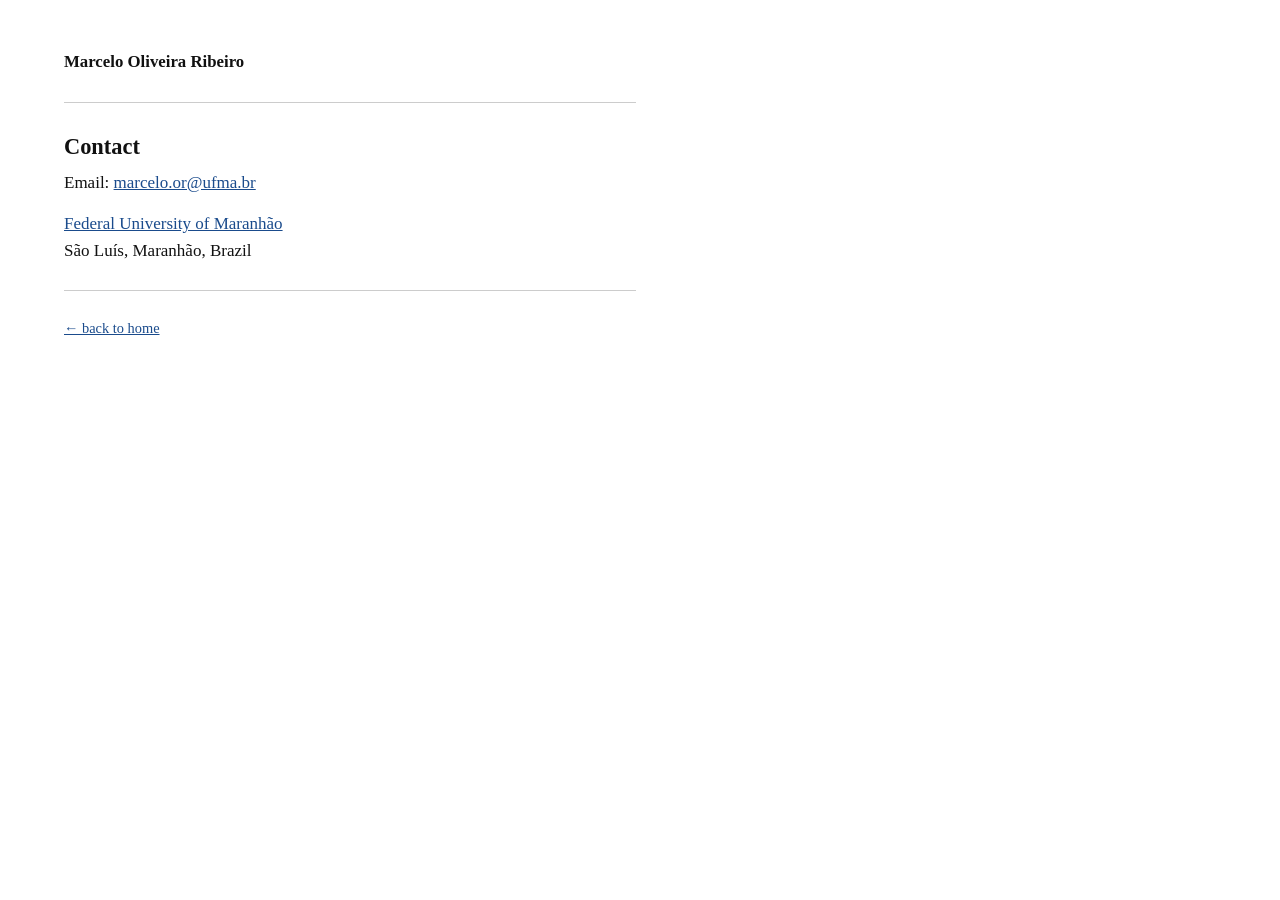
==== contact.html @ 444ced2b "Add files via upload" ====
<!DOCTYPE html>
<html lang="en">
<head>
    <meta charset="UTF-8">
    <meta name="viewport" content="width=device-width, initial-scale=1.0">
    <title>Contact — Marcelo Oliveira Ribeiro</title>
    <link rel="stylesheet" href="styles.css">
</head>
<body>

    <div class="wrap">

        <a class="home-link" href="index.html">Marcelo Oliveira Ribeiro</a>

        <hr>

        <p class="page-title">Contact</p>

        <p>Email: <a href="mailto:marcelo.or@ufma.br">marcelo.or@ufma.br</a></p>
        <p><a href="https://portalpadrao.ufma.br/site" target="_blank" rel="noopener">Federal University of Maranhão</a><br>
        São Luís, Maranhão, Brazil</p>

        <hr>

        <p class="footer"><a href="index.html">← back to home</a></p>

    </div>

</body>
</html>
---- styles.css ----
/* ---------------------------------------------------------
   Marcelo Oliveira Ribeiro — academic homepage
   Plain, classic academic style across separate pages:
   system serif, black on white, modest blue links, hairline
   rules, no navigation bar or decoration. Left-anchored.
--------------------------------------------------------- */

:root {
    --ink: #111111;
    --muted: #444444;
    --link: #1a4b8c;
    --rule: #cccccc;
    --max: 700px;
    --side-pad: clamp(20px, 6vw, 64px);
}

* { box-sizing: border-box; }

body {
    margin: 0;
    background: #ffffff;
    color: var(--ink);
    font-family: Georgia, "Times New Roman", Times, serif;
    font-size: 17px;
    line-height: 1.6;
}

.wrap {
    max-width: var(--max);
    padding: 48px var(--side-pad) 64px;
}

a { color: var(--link); }
a:hover { text-decoration: none; }

hr {
    border: none;
    border-top: 1px solid var(--rule);
    margin: 26px 0;
}

.photo {
    float: right;
    width: 130px;
    height: auto;
    margin: 0 0 12px 20px;
}

h1 {
    font-size: 1.7rem;
    font-weight: bold;
    margin: 0 0 6px;
}

.title {
    margin: 0 0 4px;
    color: var(--muted);
    font-style: italic;
}

h2 {
    font-size: 1.2rem;
    font-weight: bold;
    margin: 0 0 12px;
}

h3 {
    font-size: 1rem;
    font-weight: bold;
    font-style: italic;
    margin: 20px 0 8px;
}

h3:first-of-type { margin-top: 0; }

p { margin: 0 0 14px; }

/* Home page: link name (used on subpages to return home) */
.home-link {
    font-size: 1.05rem;
    font-weight: bold;
    text-decoration: none;
    color: var(--ink);
}

.page-title {
    font-size: 1.4rem;
    font-weight: bold;
    margin: 0 0 4px;
}

.quicklinks {
    list-style: none;
    display: flex;
    flex-wrap: wrap;
    gap: 0;
    margin: 0 0 14px;
    padding: 0;
}

.quicklinks li:not(:last-child)::after {
    content: " \00b7 ";
    color: var(--muted);
}

.plain-list, .pub-list {
    margin: 0;
    padding-left: 22px;
}

.plain-list li, .pub-list li {
    margin-bottom: 10px;
    padding-left: 4px;
}

.plain-list li:last-child, .pub-list li:last-child { margin-bottom: 0; }
.plain-list.compact li { margin-bottom: 5px; }

.footer {
    color: var(--muted);
    font-size: 0.9rem;
    margin: 0;
}

@media (max-width: 520px) {
    .photo {
        float: none;
        display: block;
        margin: 0 0 16px;
        width: 100px;
    }
}
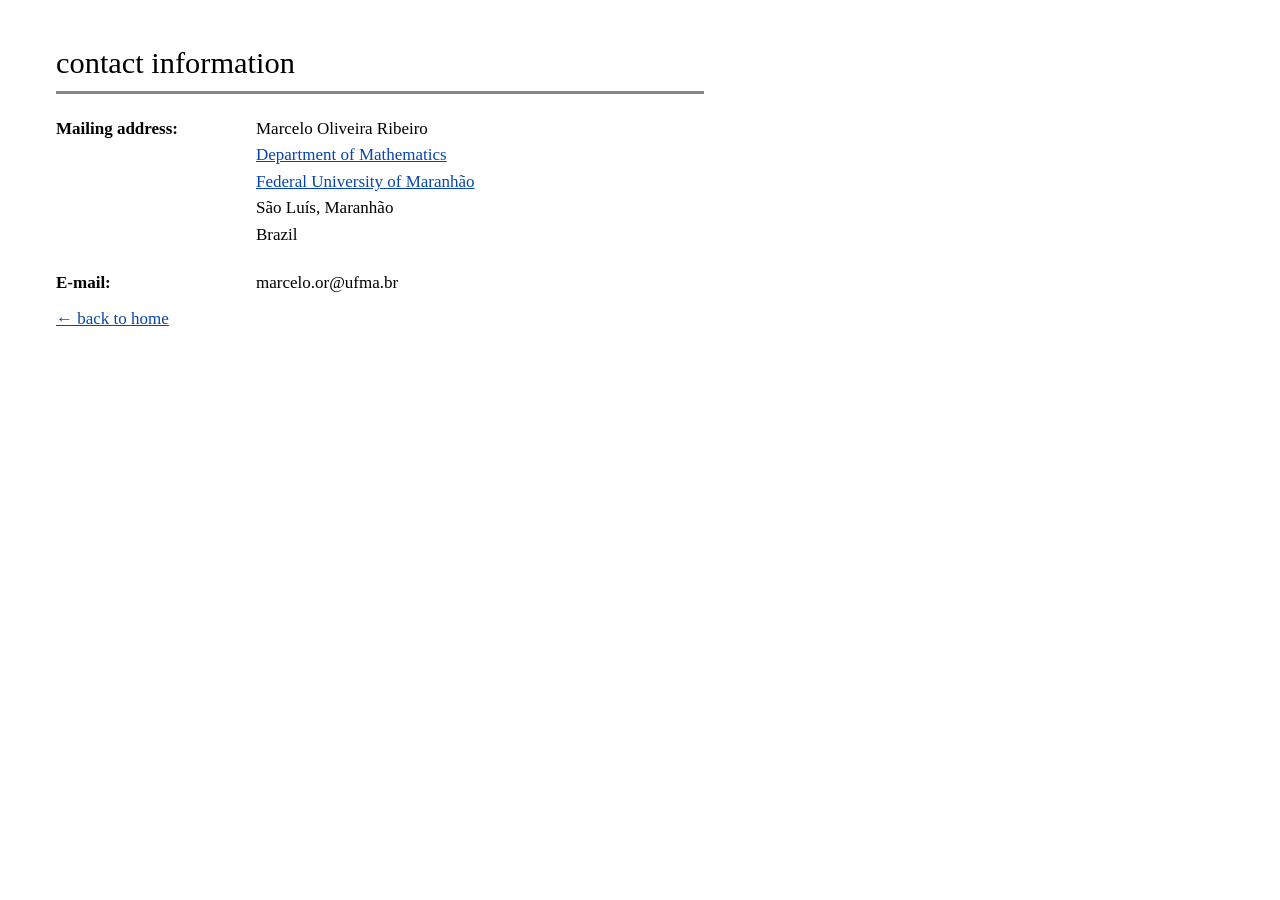
==== commit 9bf46b16: "Add files via upload" ====
--- a/contact.html
+++ b/contact.html
@@ -10,19 +10,25 @@
 
     <div class="wrap">
 
-        <a class="home-link" href="index.html">Marcelo Oliveira Ribeiro</a>
+        <p class="page-title">contact information</p>
 
-        <hr>
+        <hr class="rule-thick">
 
-        <p class="page-title">Contact</p>
+        <dl class="contact-table">
+            <dt>Mailing address:</dt>
+            <dd>
+                Marcelo Oliveira Ribeiro<br>
+                <a href="https://portalpadrao.ufma.br/site" target="_blank" rel="noopener">Department of Mathematics</a><br>
+                <a href="https://portalpadrao.ufma.br/site" target="_blank" rel="noopener">Federal University of Maranhão</a><br>
+                São Luís, Maranhão<br>
+                Brazil
+            </dd>
 
-        <p>Email: <a href="mailto:marcelo.or@ufma.br">marcelo.or@ufma.br</a></p>
-        <p><a href="https://portalpadrao.ufma.br/site" target="_blank" rel="noopener">Federal University of Maranhão</a><br>
-        São Luís, Maranhão, Brazil</p>
+            <dt>E-mail:</dt>
+            <dd>marcelo.or@ufma.br</dd>
+        </dl>
 
-        <hr>
-
-        <p class="footer"><a href="index.html">← back to home</a></p>
+        <p class="back-link"><a href="index.html">← back to home</a></p>
 
     </div>
 
--- a/styles.css
+++ b/styles.css
@@ -1,17 +1,19 @@
 /* ---------------------------------------------------------
    Marcelo Oliveira Ribeiro — academic homepage
-   Plain, classic academic style across separate pages:
-   system serif, black on white, modest blue links, hairline
-   rules, no navigation bar or decoration. Left-anchored.
+   Precise match to the reference layout: serif body text,
+   a thick grey rule under the header, default-style
+   underlined blue links, two-column link lists, numbered
+   publication/talk entries.
 --------------------------------------------------------- */
 
 :root {
-    --ink: #111111;
-    --muted: #444444;
-    --link: #1a4b8c;
-    --rule: #cccccc;
-    --max: 700px;
-    --side-pad: clamp(20px, 6vw, 64px);
+    --ink: #000000;
+    --muted: #333333;
+    --link: #0645AD;
+    --rule-thick: #888888;
+    --rule-thin: #cccccc;
+    --max: 760px;
+    --side-pad: clamp(20px, 6vw, 56px);
 }
 
 * { box-sizing: border-box; }
@@ -22,111 +24,166 @@
     color: var(--ink);
     font-family: Georgia, "Times New Roman", Times, serif;
     font-size: 17px;
-    line-height: 1.6;
+    line-height: 1.55;
 }
 
 .wrap {
     max-width: var(--max);
-    padding: 48px var(--side-pad) 64px;
+    padding: 40px var(--side-pad) 64px;
 }
 
-a { color: var(--link); }
+a {
+    color: var(--link);
+    text-decoration: underline;
+}
+
 a:hover { text-decoration: none; }
 
-hr {
-    border: none;
-    border-top: 1px solid var(--rule);
-    margin: 26px 0;
+/* ---------------- Header (home page) ---------------- */
+
+.header-row {
+    display: flex;
+    align-items: flex-start;
+    gap: 24px;
+    margin-bottom: 18px;
 }
 
-.photo {
-    float: right;
-    width: 130px;
-    height: auto;
-    margin: 0 0 12px 20px;
+.avatar {
+    flex-shrink: 0;
+    width: 140px;
+    height: 140px;
+    object-fit: cover;
+    border: 1px solid #000000;
 }
 
-h1 {
-    font-size: 1.7rem;
-    font-weight: bold;
-    margin: 0 0 6px;
+.name-block h1 {
+    font-size: 2.4rem;
+    font-weight: normal;
+    margin: 0 0 10px;
 }
 
-.title {
+.name-block p {
+    margin: 0 0 2px;
+    font-size: 1rem;
+}
+
+.rule-thick {
+    border: none;
+    border-top: 3px solid var(--rule-thick);
+    margin: 0 0 22px;
+}
+
+.rule-thin {
+    border: none;
+    border-top: 1px solid var(--rule-thin);
+    margin: 22px 0;
+}
+
+.intro { margin: 0 0 24px; }
+
+/* ---------------- Two-column link list ---------------- */
+
+.link-columns {
+    display: flex;
+    gap: 60px;
+    margin: 0 0 24px;
+}
+
+.link-columns ul {
+    margin: 0;
+    padding-left: 20px;
+}
+
+.link-columns li { margin-bottom: 8px; }
+
+/* ---------------- Bottom affiliation row ---------------- */
+
+.affil-row {
+    text-align: center;
+    margin: 32px 0 0;
+    font-size: 0.95rem;
+}
+
+/* ---------------- Subpages ---------------- */
+
+.page-title {
+    font-size: 1.9rem;
+    font-weight: normal;
+    text-transform: lowercase;
     margin: 0 0 4px;
+}
+
+.subpage-intro { margin: 0 0 26px; }
+
+.section-label {
+    font-size: 0.95rem;
+    text-transform: lowercase;
+    color: var(--muted);
+    margin: 0 0 10px;
+}
+
+.entry-list {
+    list-style: decimal;
+    margin: 0 0 22px;
+    padding-left: 32px;
+}
+
+.entry-list li {
+    margin-bottom: 12px;
+    padding-left: 4px;
+}
+
+.entry-list li::marker { color: var(--muted); }
+
+.entry-coauthors { font-style: normal; }
+.entry-title { font-style: italic; }
+.entry-venue strong { font-style: normal; }
+
+.year-heading {
+    font-size: 1.1rem;
+    margin: 26px 0 12px;
+}
+
+.year-heading:first-of-type { margin-top: 0; }
+
+.soon-note {
     color: var(--muted);
     font-style: italic;
 }
 
-h2 {
-    font-size: 1.2rem;
-    font-weight: bold;
-    margin: 0 0 12px;
+/* ---------------- Contact table ---------------- */
+
+.contact-table {
+    display: grid;
+    grid-template-columns: 180px 1fr;
+    row-gap: 22px;
+    column-gap: 20px;
+    margin-bottom: 8px;
 }
 
-h3 {
-    font-size: 1rem;
+.contact-table dt {
     font-weight: bold;
-    font-style: italic;
-    margin: 20px 0 8px;
+    grid-column: 1;
 }
 
-h3:first-of-type { margin-top: 0; }
-
-p { margin: 0 0 14px; }
-
-/* Home page: link name (used on subpages to return home) */
-.home-link {
-    font-size: 1.05rem;
-    font-weight: bold;
-    text-decoration: none;
-    color: var(--ink);
-}
-
-.page-title {
-    font-size: 1.4rem;
-    font-weight: bold;
-    margin: 0 0 4px;
-}
-
-.quicklinks {
-    list-style: none;
-    display: flex;
-    flex-wrap: wrap;
-    gap: 0;
-    margin: 0 0 14px;
-    padding: 0;
-}
-
-.quicklinks li:not(:last-child)::after {
-    content: " \00b7 ";
-    color: var(--muted);
-}
-
-.plain-list, .pub-list {
-    margin: 0;
-    padding-left: 22px;
-}
-
-.plain-list li, .pub-list li {
-    margin-bottom: 10px;
-    padding-left: 4px;
-}
-
-.plain-list li:last-child, .pub-list li:last-child { margin-bottom: 0; }
-.plain-list.compact li { margin-bottom: 5px; }
-
-.footer {
-    color: var(--muted);
-    font-size: 0.9rem;
+.contact-table dd {
+    grid-column: 2;
     margin: 0;
 }
 
-@media (max-width: 520px) {
-    .photo {
-        float: none;
-        display: block;
-        margin: 0 0 16px;
-        width: 100px;
-    }
+.contact-table dd + dt { margin-top: 0; }
+
+/* ---------------- Back link ---------------- */
+
+.back-link { margin-top: 10px; }
+
+/* ---------------- Responsive ---------------- */
+
+@media (max-width: 560px) {
+    .header-row { flex-direction: column; }
+    .avatar { width: 110px; height: 110px; }
+    .name-block h1 { font-size: 1.9rem; }
+    .link-columns { flex-direction: column; gap: 4px; }
+    .contact-table { grid-template-columns: 1fr; row-gap: 4px; }
+    .contact-table dt { margin-top: 14px; }
 }
